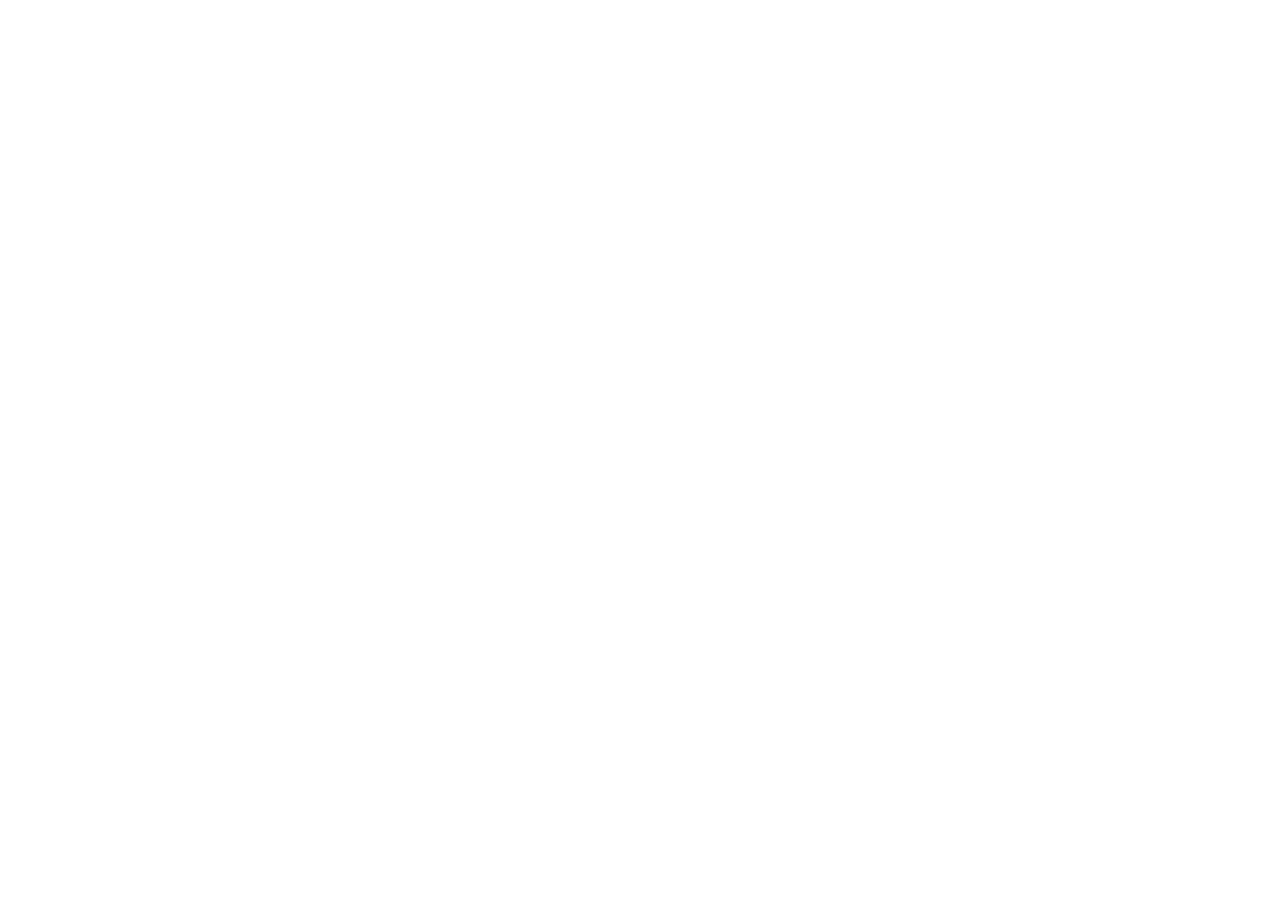
==== about.html @ a24336e5 "first" ====
<!DOCTYPE html>
<html>
  <head>
    <title>Travel! See the World!</title>  
 	<link href="css/style.css" rel="stylesheet" type="text/css">
	<link rel="stylesheet" href="https://cdnjs.cloudflare.com/ajax/libs/font-awesome/4.7.0/css/font-awesome.min.css">
	<link href="images/logo.ico" rel="icon">
    <meta name="keywords" content="travel, tourism, "/>
    <meta name="description" content="Travel! See the World!"/>
	<meta name="author" content="Sofija Ralevic"/>	 
  </head>
  <body>
  </body>
</html>
---- css/style.css ----
body{
	background-color: #effdo1;	
	font-family: "Lucida Grande", sans-serif;	
	animation: scale 2s;
	background-image: url(images/"background.jpeg");
}

@keyframes scale {
  0%   { transform: scale(0.5,0.5); }
  100% { transform: scale(1,1); }
}

#omot{
	width:1500px;
	height:auto;
	margin:10px auto;
	border:5px solid black;
}


#zaglavlje{
    text-align:center;
	background-color:#eff993;

}

#logo{
	width:5%;
	height:5%;
	border-radius: 50%;
}


#sidenav {
    height: 100%;
    width: 150px;
    position: fixed;
    top: 0;
    left: 0;    
    background-color: #000000;
    padding-top: 20px;
}

#sidenav a {
    padding: 16px 8px 16px 16px;
    font-size: 20px;
    color: #bec4ce;
    display: block;
	text-decoration:none; 
}


#socialMedia {
    height: 100%;
    width: 150px;
    position: fixed;
    top: 0;
    right: 0;
    background-color: #000000;
    padding-top: 20px;
}

#socialMedia a{
	padding: 20px 18px 16px 16px;
	font-size:25px;
	color:#bec4ce;
	display:block;
	text-decoration:none;  
}




fieldset{
    background-color:#e8eff9;
	border:1px solid black;
    max-width:1000px;
    padding:16px; 
	margin:auto;
}

legend {
    border:1px solid black;
    background-color:white;
    color:green;
    font-size:90%;
    text-align:right;
}
 

#tekst{
	display: flex;
	flex-direction: column;
	background-color: #9bed7b;
}

#tekst> p {
    background-color: #ffffff;
    margin: 25px;
    padding: 30px;
    font-size: 15px;
	border-radius:20px;
}

#tekst>h3{
	padding-left:20px;
}


iframe{
    margin-left:auto;
    margin-right:auto;
    float:none;
}

/*EUROPE*/

.grad{
	display: flex;
	flex-direction:column ;
	background-color:#77cba4; 
}

.grad> p{
	background-color: #e8eff9;
    margin: 25px;
    padding: 30px;
    font-size: 15px;
} 

 
/*AMERICA*/

.gradA{
	display: flex;
	flex-flow: column wrap;
	background-color:#779ecb;
}

.gradA> p{
	background-color: #e8eff9;
    margin: 25px;
    padding: 30px;
    font-size: 15px;
	
} 


/*ASIA*/

.gradB{
	display: flex;
	flex-flow: column wrap;
	background-color:#cb7a77;
}

.gradB> p{
	background-color: #e8eff9;
    margin: 25px;
    padding: 30px;
    font-size: 15px;
} 

/*slike*/

section {
   display: flex;
   justify-content: center;
   flex-wrap: wrap;
   background-color:#cba477; 
}
.media { 
   min-width: 0;
   margin: 5px;
}
img {
   width: 500px;
   max-width: 100%; 
   height: 300px;
   border: 2px solid black; 
} 

 
#zemlja{
	width:10%;
	height:15%;
	border:none;
}

#menu2{
	height:50px;
	background-color:#000000;
}

#menu2 a{
	color:#bec4ce;
	text-decoration:none;
	display: flex row;
    justify-content: center;
	margin-top:60%;
}

audio{
	width:350px;
	height:50px;
	float:right;
}
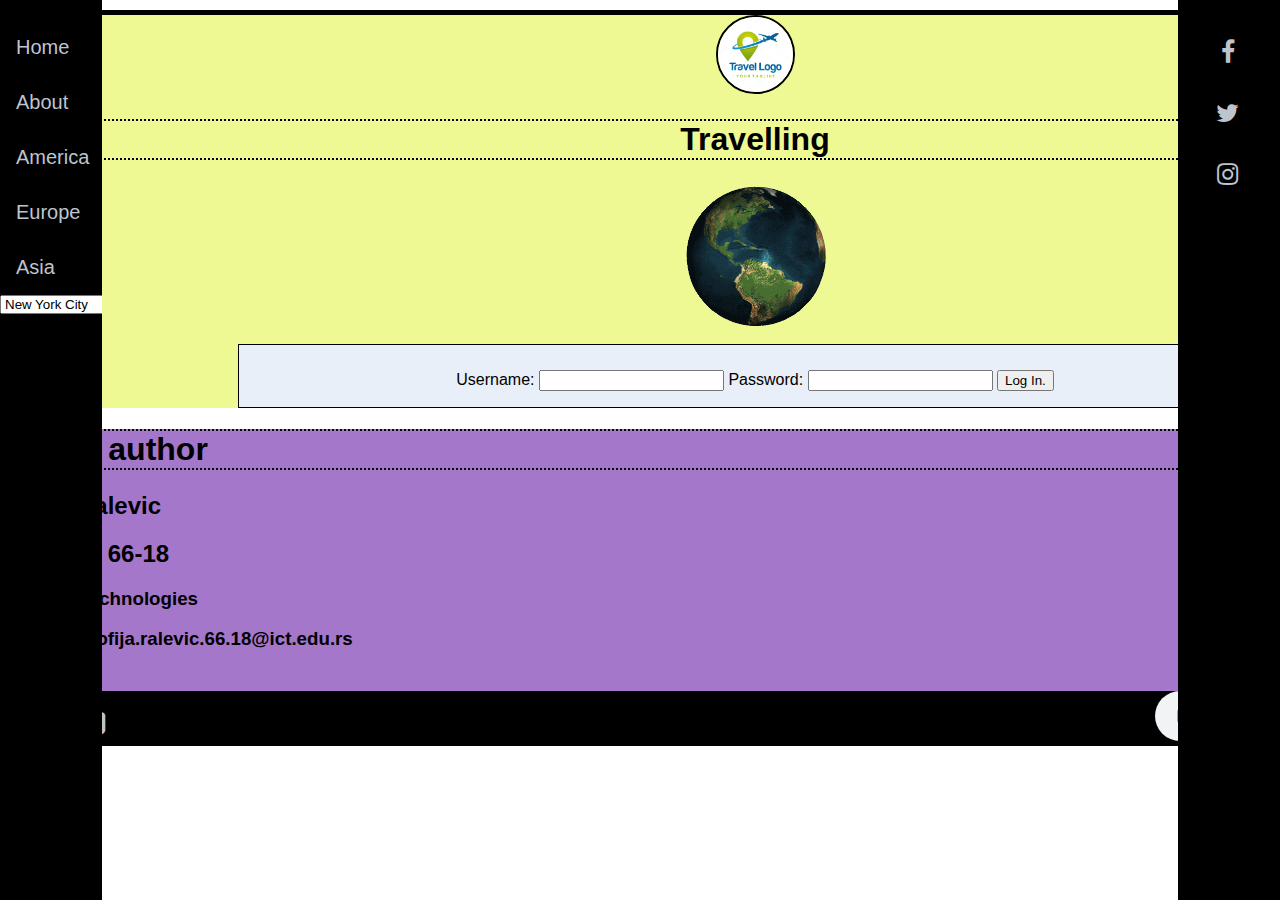
==== commit ebcbbdfa: "update" ====
--- a/about.html
+++ b/about.html
@@ -10,5 +10,71 @@
 	<meta name="author" content="Sofija Ralevic"/>	 
   </head>
   <body>
+    <div id="omot">
+	 <div id="zaglavlje">
+	  <img id="logo"  src="images/logo.png" alt="logo"/>
+      <h1>Travelling</h1>
+	  <img id="zemlja" src="images/earth-gif.gif">	  
+	  <div id=socialMedia>
+	   <a href="https://facebook.com" class="fa fa-facebook"></a>
+       <a href="https://twitter.com" class="fa fa-twitter"></a>
+	   <a href="https://instagram.com" class="fa fa-instagram"></a>
+	  </div>
+      <form>
+	  <fieldset>
+	  <legend> Log in.</legend>
+	   Username: <input type="text" name="user"/>
+	   Password: <input type="password" name="password"/>
+	   <input type="button" name="logIn" value="Log In.">
+      </fieldset>	  
+	  </form> 
+	 </div>
+	 <div id="sidenav">
+	  <a href="index.html">Home</a>
+	  <a href="about.html">About</a>
+	  <a href="america.html">America</a>
+	  <a href="europe.html">Europe</a>
+	  <a href="asia.html">Asia</a>
+	 <form>
+      <select>
+	   <optgroup label="America">
+	     <option value="nyc">New York City</option>
+		 <option value="bahston">Boston</option>
+	   </optgroup>
+	   <optgroup label="Europe">
+	     <option value="berlin">Berlin</option>
+		 <option value="london">London</option>
+	   </optgroup>
+	   <optgroup label="Asia">
+	     <option value="japan">Tokyo</option>
+		 <option value="seoul">Seoul</option>
+	   </optgroup>
+	  </select>
+      </form>  	  
+	 </div>
+	 <div id="autor">
+	  <h1>About author</h1>
+	  <h2>Sofija Ralevic</h2>
+	  <h2>Index &#8470; 66-18</h2>
+	  <h3>Internet Technologies</h3>
+	  <h3>Contact: sofija.ralevic.66.18@ict.edu.rs</h3> 
+	  
+      <img src="" alt="author">	  
+  
+	 
+	 </div>
+		
+	
+	 <div id="futer">
+	   <audio src="nature.mp3" controls="controls"> 
+	   </audio>
+      <div id="doleIkone">  	   
+	   <a href="#" class="fa fa-sitemap"></a>
+       <a href="news.xml" class="fa fa-rss-square"></a> 
+	  </div>    	   
+	  </div> 
+	 </div>
+	 
+	</div>
   </body>
 </html>--- a/css/style.css
+++ b/css/style.css
@@ -1,4 +1,6 @@
 body{
+	padding: 0;
+    margin: 0;
 	background-color: #effdo1;	
 	font-family: "Lucida Grande", sans-serif;	
 	animation: scale 2s;
@@ -6,8 +8,8 @@
 }
 
 @keyframes scale {
-  0%   { transform: scale(0.5,0.5); }
-  100% { transform: scale(1,1); }
+  0%   {transform: scale(0.5,0.5);}
+  100% {transform: scale(1,1);}
 }
 
 #omot{
@@ -15,13 +17,18 @@
 	height:auto;
 	margin:10px auto;
 	border:5px solid black;
-}
+	position:relative;
+}	
 
 
 #zaglavlje{
     text-align:center;
 	background-color:#eff993;
 
+}
+
+h1{
+	border:2px dotted black;
 }
 
 #logo{
@@ -30,15 +37,22 @@
 	border-radius: 50%;
 }
 
+#zemlja{
+	width:10%;
+	height:15%;
+	border:none;
+}
 
 #sidenav {
     height: 100%;
-    width: 150px;
+    width: 8%;
     position: fixed;
     top: 0;
     left: 0;    
     background-color: #000000;
     padding-top: 20px;
+    overflow-x: hidden;
+	z-index:1;
 }
 
 #sidenav a {
@@ -47,17 +61,20 @@
     color: #bec4ce;
     display: block;
 	text-decoration:none; 
+	transition: 0.3s;
 }
 
 
 #socialMedia {
     height: 100%;
-    width: 150px;
+    width: 8%;
     position: fixed;
     top: 0;
     right: 0;
     background-color: #000000;
     padding-top: 20px;
+	overflow-x: hidden;
+	z-index:1;
 }
 
 #socialMedia a{
@@ -65,11 +82,17 @@
 	font-size:25px;
 	color:#bec4ce;
 	display:block;
-	text-decoration:none;  
-}
-
-
-
+	text-decoration:none; 
+    transition: 0.3s;	
+}
+
+#socialMedia a:hover {
+    color: #h5h5h5;
+} 
+
+#sidenav a:hover {
+    color: #h5h5h5;
+}
 
 fieldset{
     background-color:#e8eff9;
@@ -127,7 +150,6 @@
     padding: 30px;
     font-size: 15px;
 } 
-
  
 /*AMERICA*/
 
@@ -142,10 +164,7 @@
     margin: 25px;
     padding: 30px;
     font-size: 15px;
-	
-} 
-
-
+} 
 /*ASIA*/
 
 .gradB{
@@ -177,27 +196,15 @@
    width: 500px;
    max-width: 100%; 
    height: 300px;
-   border: 2px solid black; 
-} 
-
+   border: 2px solid black;
+} 
+
+
+/*dole*/
  
-#zemlja{
-	width:10%;
-	height:15%;
-	border:none;
-}
-
-#menu2{
+#futer{
 	height:50px;
 	background-color:#000000;
-}
-
-#menu2 a{
-	color:#bec4ce;
-	text-decoration:none;
-	display: flex row;
-    justify-content: center;
-	margin-top:60%;
 }
 
 audio{
@@ -206,17 +213,27 @@
 	float:right;
 }
 
-
-
-
-
-
-
-
-
-
-
-
-
-
-
+#doleIkone a{
+	padding: 20px 18px 16px 16px;
+	font-size:25px;
+	color:#bec4ce;
+	display:block row;
+	text-decoration:none;
+}
+/*about*/
+
+#autor{
+	background-color:#a477cb;
+}
+
+
+
+
+
+
+
+
+
+
+
+
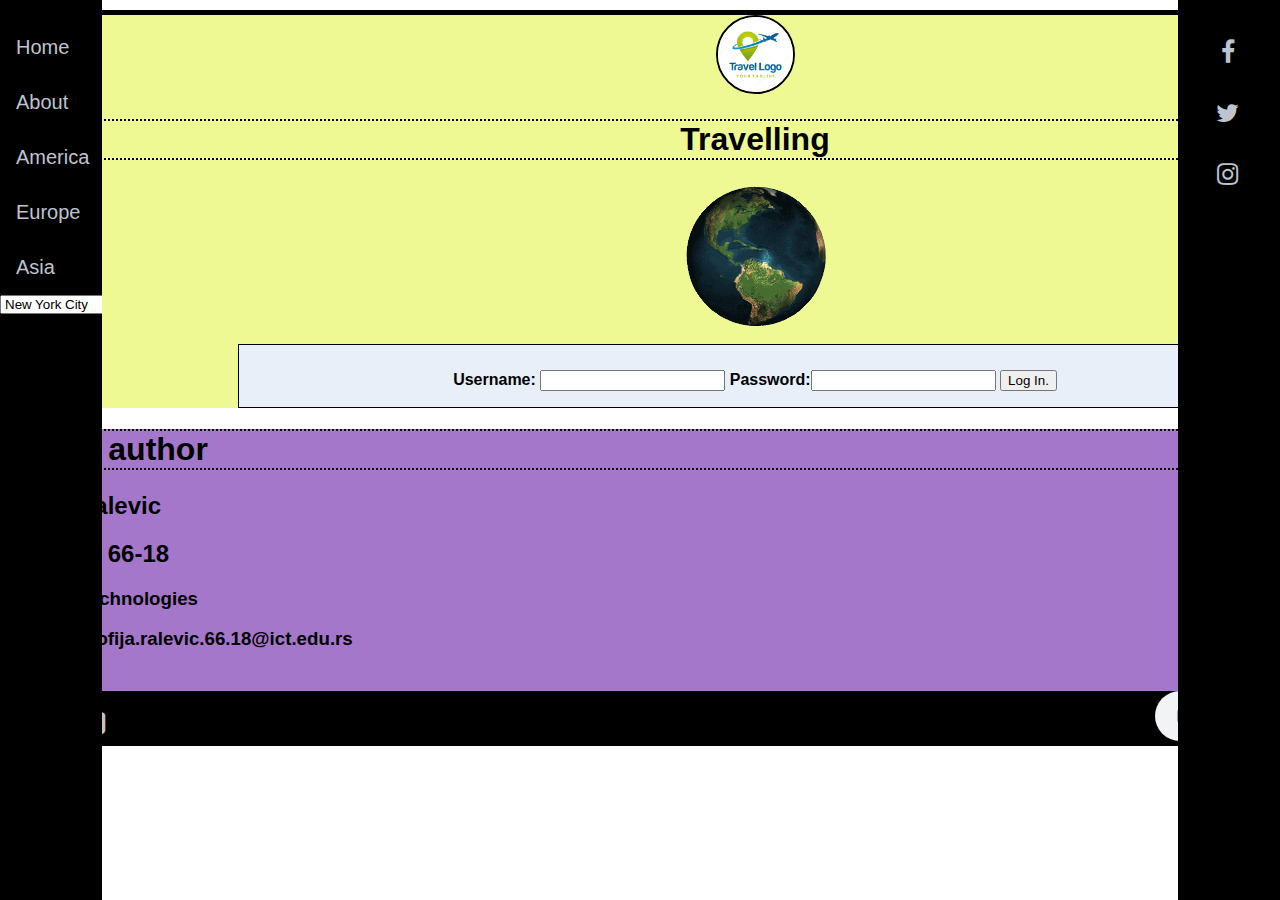
==== commit 3c134a88: "screen size" ====
--- a/about.html
+++ b/about.html
@@ -8,6 +8,7 @@
     <meta name="keywords" content="travel, tourism, "/>
     <meta name="description" content="Travel! See the World!"/>
 	<meta name="author" content="Sofija Ralevic"/>	 
+	<meta name="viewport" content="width=device-width">
   </head>
   <body>
     <div id="omot">
@@ -23,8 +24,8 @@
       <form>
 	  <fieldset>
 	  <legend> Log in.</legend>
-	   Username: <input type="text" name="user"/>
-	   Password: <input type="password" name="password"/>
+	   <b>Username:</b> <input type="text" name="user"/>
+	   <b>Password:</b><input type="password" name="password"/>
 	   <input type="button" name="logIn" value="Log In.">
       </fieldset>	  
 	  </form> 
@@ -69,7 +70,7 @@
 	   <audio src="nature.mp3" controls="controls"> 
 	   </audio>
       <div id="doleIkone">  	   
-	   <a href="#" class="fa fa-sitemap"></a>
+	   <a href="sitemap.xml" class="fa fa-sitemap"></a>
        <a href="news.xml" class="fa fa-rss-square"></a> 
 	  </div>    	   
 	  </div> 
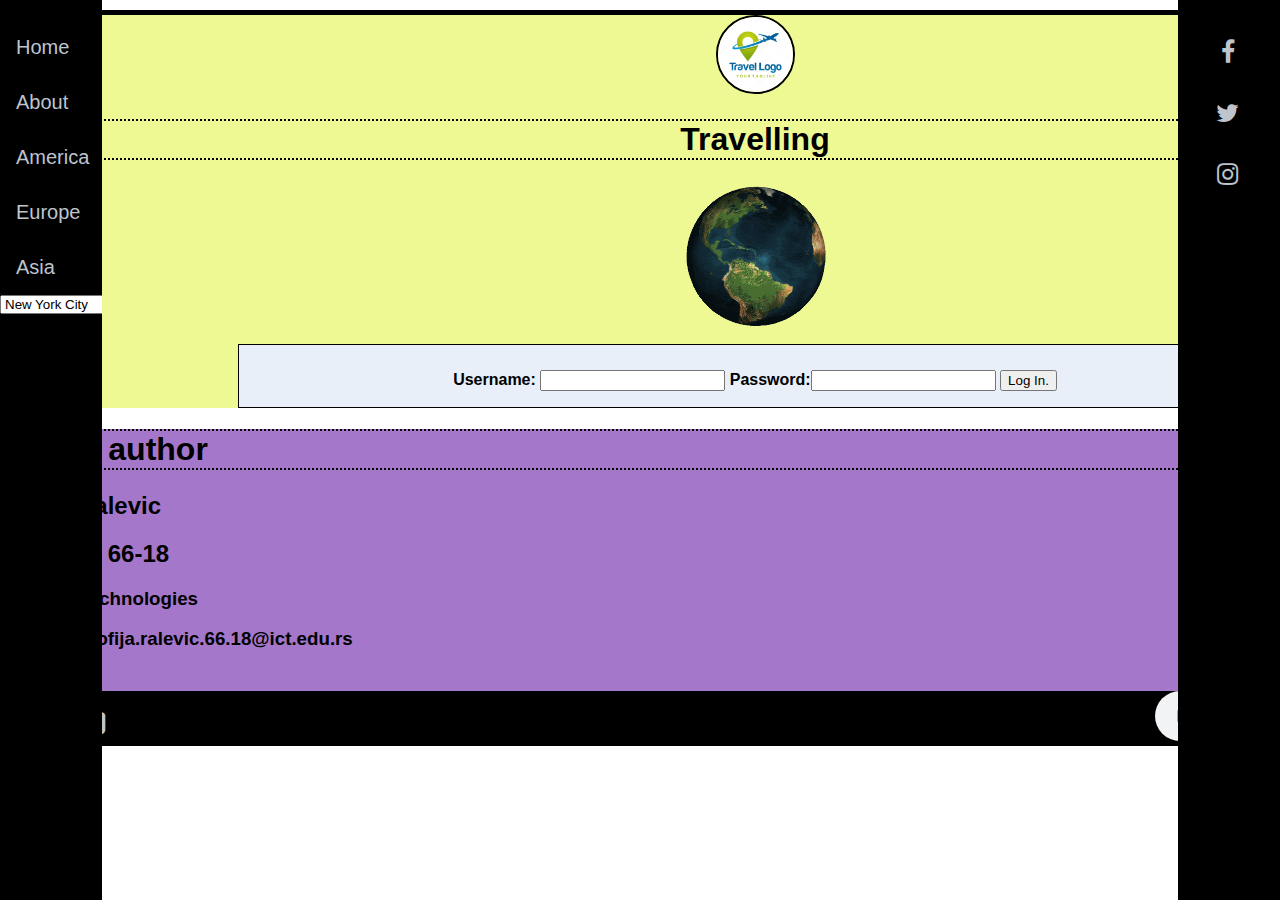
==== commit 7388b15a: "screen" ====
--- a/about.html
+++ b/about.html
@@ -8,7 +8,7 @@
     <meta name="keywords" content="travel, tourism, "/>
     <meta name="description" content="Travel! See the World!"/>
 	<meta name="author" content="Sofija Ralevic"/>	 
-	<meta name="viewport" content="width=device-width">
+    <meta name="viewport" content="width=device-width, initial-scale=1.0">
   </head>
   <body>
     <div id="omot">
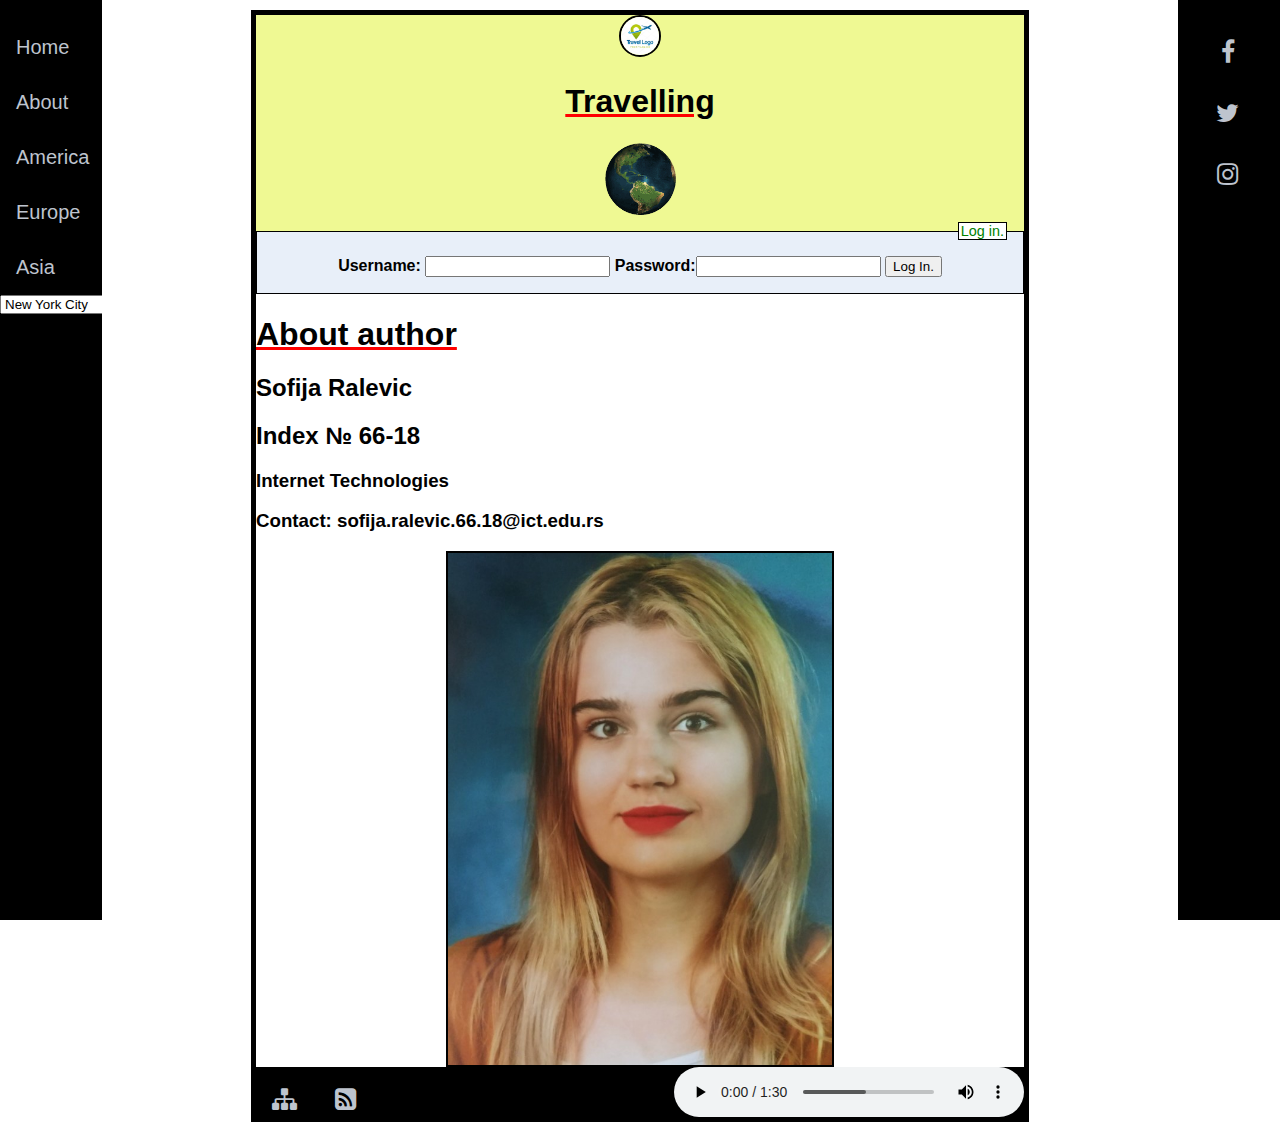
==== commit 072222c7: "final" ====
--- a/about.html
+++ b/about.html
@@ -60,7 +60,7 @@
 	  <h3>Internet Technologies</h3>
 	  <h3>Contact: sofija.ralevic.66.18@ict.edu.rs</h3> 
 	  
-      <img src="" alt="author">	  
+      <img src="images/autor.jpg" alt="author">	  
   
 	 
 	 </div>
--- a/css/style.css
+++ b/css/style.css
@@ -4,7 +4,6 @@
 	background-color: #effdo1;	
 	font-family: "Lucida Grande", sans-serif;	
 	animation: scale 2s;
-	background-image: url(images/"background.jpeg");
 }
 
 @keyframes scale {
@@ -13,7 +12,7 @@
 }
 
 #omot{
-	width:1500px;
+	width:60%;
 	height:auto;
 	margin:10px auto;
 	border:5px solid black;
@@ -28,7 +27,11 @@
 }
 
 h1{
-	border:2px dotted black;
+	text-decoration:underline red;
+}
+
+h1:hover{
+	text-decoration:none;
 }
 
 #logo{
@@ -61,7 +64,6 @@
     color: #bec4ce;
     display: block;
 	text-decoration:none; 
-	transition: 0.3s;
 }
 
 
@@ -82,16 +84,15 @@
 	font-size:25px;
 	color:#bec4ce;
 	display:block;
-	text-decoration:none; 
-    transition: 0.3s;	
-}
-
-#socialMedia a:hover {
-    color: #h5h5h5;
-} 
-
-#sidenav a:hover {
-    color: #h5h5h5;
+	text-decoration:none; 	
+}
+
+#sidenav>a:hover {
+	text-decoration: underline red;
+}
+
+#socialMedia>a:hover {
+	text-decoration: underline red;
 }
 
 fieldset{
@@ -220,20 +221,21 @@
 	display:block row;
 	text-decoration:none;
 }
+
+
+
 /*about*/
 
 #autor{
-	background-color:#a477cb;
-}
-
-
-
-
-
-
-
-
-
-
-
-
+	background-color:white;
+}
+
+#autor>img{
+	display:block;
+    margin-left: auto;
+    margin-right: auto;
+    width: 50%;
+	height:50%;
+}
+
+
